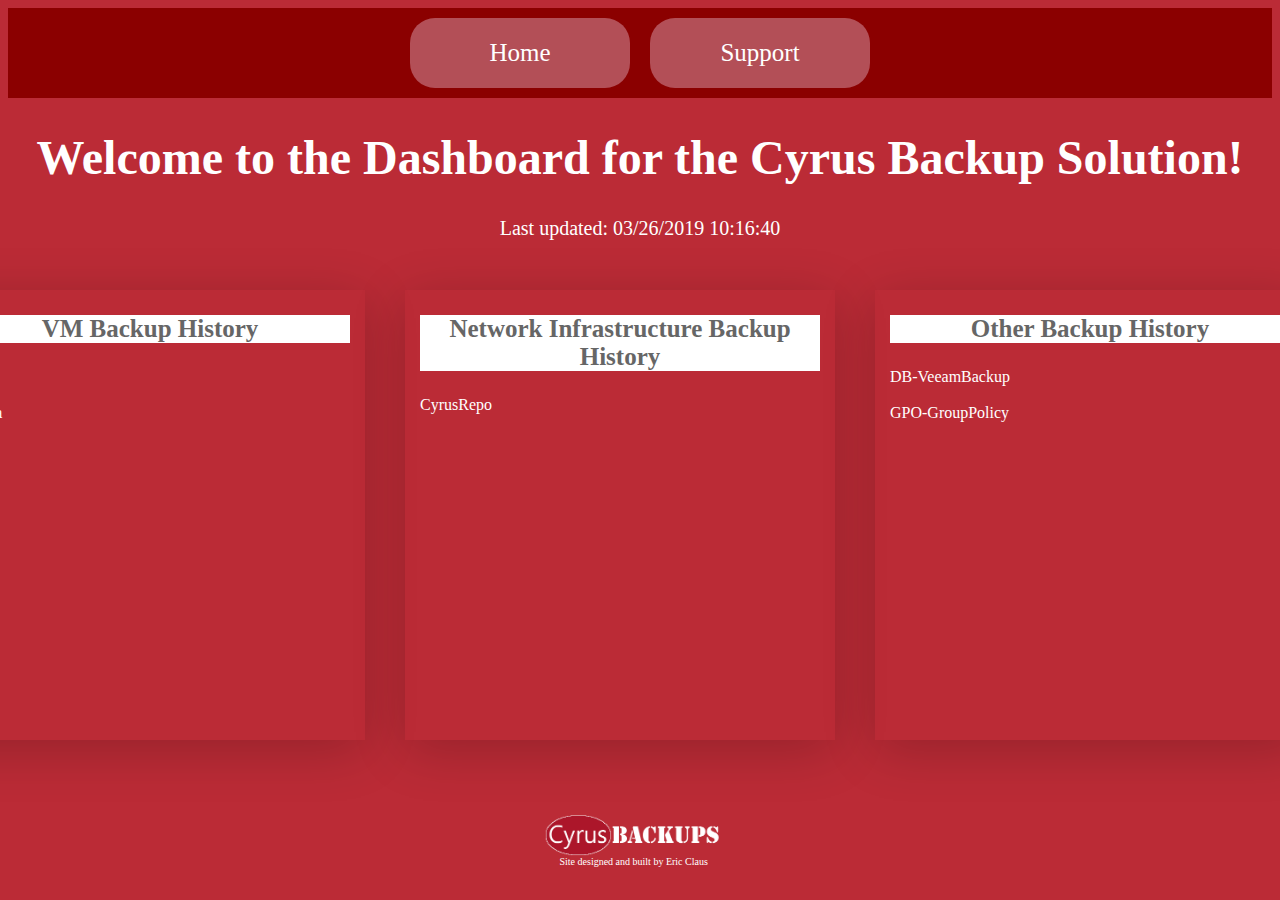
==== Dashboard/index.html @ df80c2e1 "added transcript and verbose functionality to Cyrus.ps1" ====
<head>
        <title>Cyrus Dashboard</title>
        <link href="style.css" rel="stylesheet" type="text/css" />
        <!--JS from https://stackoverflow.com/a/42333464 -->
        <script src="./Scripts/jquery-1.10.2.js"></script>
</head>
<body id="index-page">
    <!--Nav bar (code modified from https://stackoverflow.com/a/42333464)-->
    <div id="nav-placeholder"></div>
    <script>$(function(){$("#nav-placeholder").load("./page_elements/nav-bar.html");});</script>
    <!--end of Navigation bar-->
    
    <div class="page-header">
        <h1>Welcome to the Dashboard for the Cyrus Backup Solution!</h1>
        <p>Last updated: 03/26/2019 10:16:40</p>
    </div>
    
    <div class="page-content">
        <div class="sub-content">
            <div class="sub-content-head">
                <h3>VM Backup History</h3>
            </div>
            <div class="history-link-container">
                <a class='history-link' href='History_VM-EP-MG1.html' title='EP'>EP</a><br/><a class='history-link' href='History_VM-Pandora.html' title='Pandora'>Pandora</a><br/><a class='history-link' href='History_VM-Test.html' title='Test'>Test</a><br/>
            </div>
        </div>
        <div class="sub-content">
            <div class="sub-content-head">
                <h3>Network Infrastructure Backup History</h3>
            </div>
            <div class="history-link-container">
                <a class='history-link' href='History_Network-CyrusRepo.html' title='CyrusRepo'>CyrusRepo</a><br/>
            </div>
        </div>
        <div class="sub-content">
            <div class="sub-content-head">
                <h3>Other Backup History</h3>
            </div>
            <div class="history-link-container">
                <a class='history-link' href='History_DB-VeeamBackup.html' title='DB-VeeamBackup'>DB-VeeamBackup</a><br/><a class='history-link' href='History_GPO-GroupPolicy.html' title='GPO-GroupPolicy'>GPO-GroupPolicy</a><br/>
            </div>
        </div>
    </div>
        
    <!--Footer (code modified from https://stackoverflow.com/a/42333464)-->
    <div id="foot-placeholder"></div>
    <script>$(function(){$("#foot-placeholder").load("./page_elements/foot.html");});</script>
    <!--end of Footer-->
</body>
---- Dashboard/style.css ----
body {
    background-color: #bb2b36;
    color: white;
}
h1 {
    font-size: 48px;
}
h2 {
    font-size: 30px;
}
h3 {
    font-size: 25px;
}
p {
    font-size: 20px;
}
a {
    color: white;
    text-decoration: none;
}
/* BEGIN SIDE BAR NAVIGATION MENU */
.nav-bar {
    display: flex;
    justify-content: center;
    background-color: darkred;
}
.nav-bar a {
    background-color: #b34f57;
    margin: 10px;
    text-align: center;
    line-height: 50px;
    width: 200px;
    padding: 10px;
    font-size: 25px;
    border-radius: 25px;
}
.nav-bar a:hover {
    background-color: rgba(102, 102, 102, 0.8);
    border-radius: 25px;
    box-shadow: 0px 10px 50px 0px rgba(0,0,0,0.2);
}
/* END SIDE BAR NAVIGATION MENU */
/* BEGIN PAGE HEADER */
.page-header {
    text-align: center;
    margin-bottom: 50px;
    width: 100%;
}
/* END PAGE HEADER */
/* BEGIN MAIN BODY OF PAGE */
.page-content {
    margin-top: 50px;
    height: 500px;
    width: 100%;
    display: flex;
    justify-content: center;
}
.sub-content {
    box-shadow: 0px 10px 50px 0px rgba(0,0,0,0.2);
    width: 400px;
    float: left;
    height: 450px;
    margin-right: 40px;
    padding-left: 15px;
    padding-right: 15px;
}
.sub-content-head {
    text-align: center;
    background-color: white;
    color: #666;
    width: 400px;
}
.sub-content li {
    font-size: 20px;
}
.history-link-container {
    display: flex;
    flex-wrap: wrap;
    flex-direction: column;
    height: 370px;
}
.history-link {
    display: inline-block;
    margin: 0 20px 0 0;
}
/* BEGIN TABLE STYLING */
.table-container {
    height: 500px;
    width: 100%;
    box-shadow: 0px 10px 50px 0px rgba(0,0,0,0.2);
    overflow: auto;
    margin: 0 auto;
}
table {
    table-layout: fixed;
    border-collapse: collapse;
    margin: 0 auto;
}
th {
    background-color: black;
    border: 1px solid black;
    padding-top: 8px;
    padding-bottom: 8px;
    font-size: 20px;
}
td {
    border: 1px solid black;
    padding: 8px 20px 8px 20px;
}
tr:nth-child(even){
    background-color: #a91a29;
}
tr:hover {
    background-color: rgba(169, 26, 41, 0.5);
}
tr:active {
    background-color: rgba(169, 26, 41, 0.5);
}
/* END TABLE STYLING */
/* END MAIN BODY OF PAGE */

.footer {
    padding-top: 25px;
    font-size: 10px;
    text-align: center;
    width: 65%;
    margin-left: 17%;
}
.footer a {
    color: white;
    text-decoration: none;
}
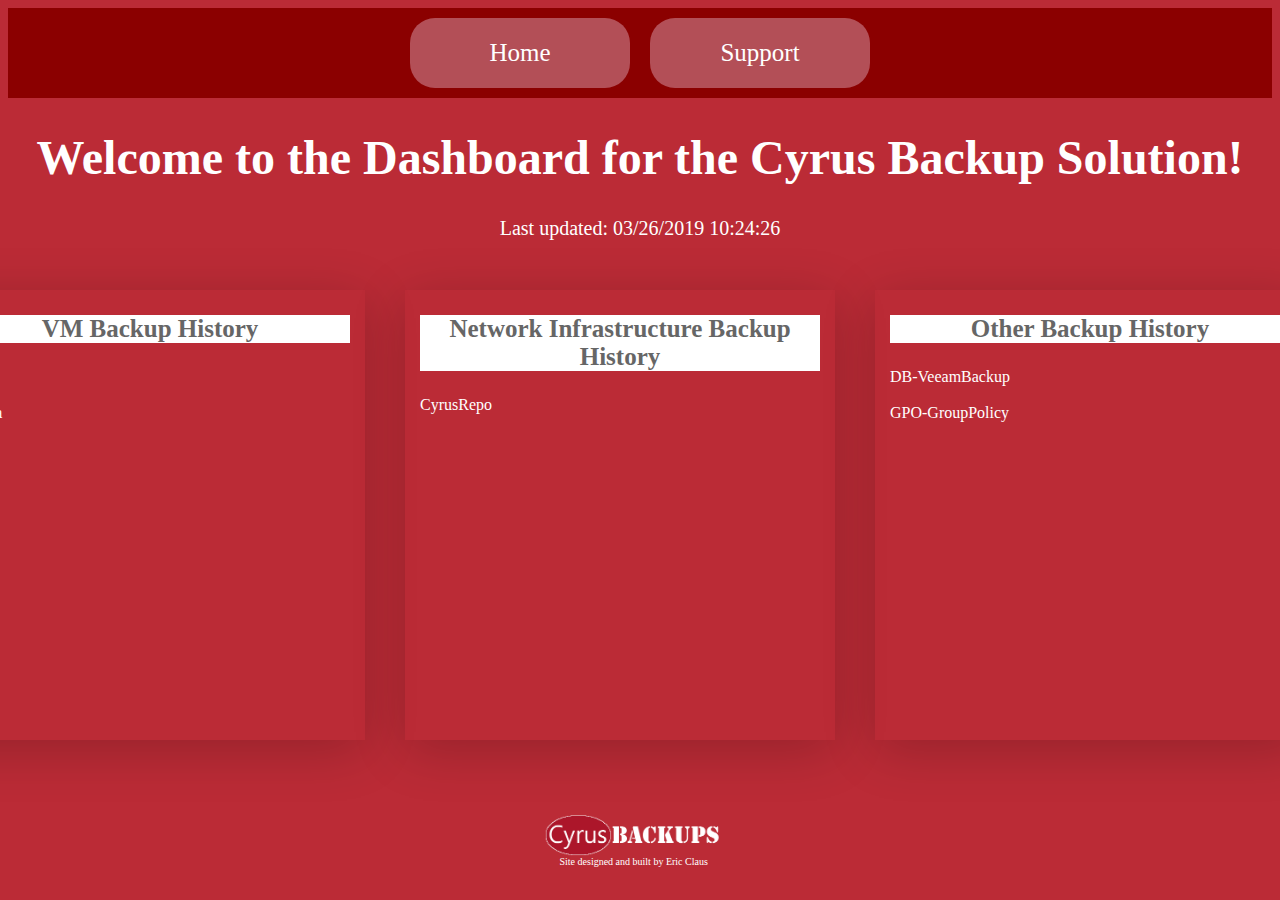
==== commit d0cc0e35: "updated transcript and output formatting and locations" ====
--- a/Dashboard/index.html
+++ b/Dashboard/index.html
@@ -12,7 +12,7 @@
     
     <div class="page-header">
         <h1>Welcome to the Dashboard for the Cyrus Backup Solution!</h1>
-        <p>Last updated: 03/26/2019 10:16:40</p>
+        <p>Last updated: 03/26/2019 10:24:26</p>
     </div>
     
     <div class="page-content">
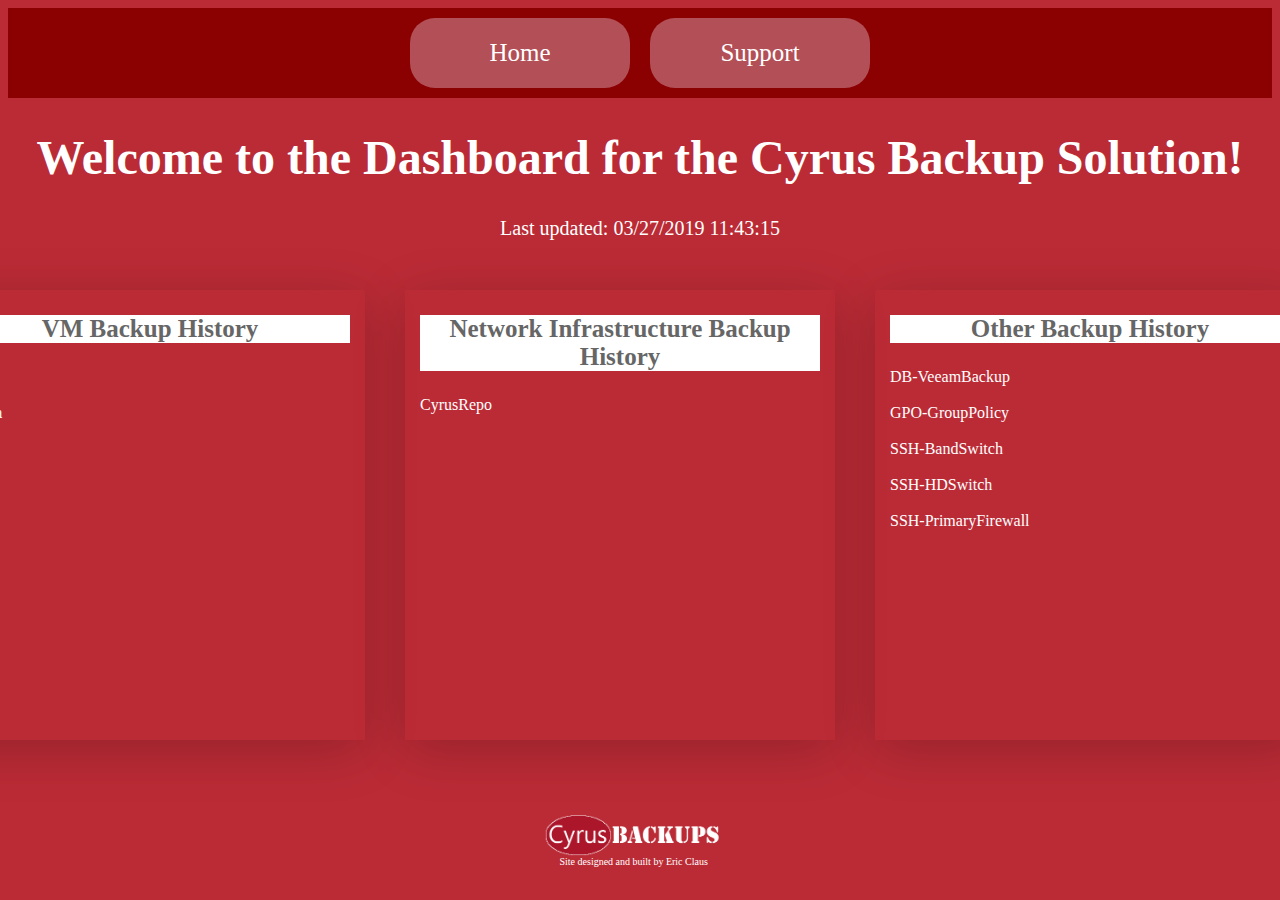
==== commit 9dfca2b3: "bug fixes and testing" ====
--- a/Dashboard/index.html
+++ b/Dashboard/index.html
@@ -12,7 +12,7 @@
     
     <div class="page-header">
         <h1>Welcome to the Dashboard for the Cyrus Backup Solution!</h1>
-        <p>Last updated: 03/26/2019 10:24:26</p>
+        <p>Last updated: 03/27/2019 11:43:15</p>
     </div>
     
     <div class="page-content">
@@ -37,7 +37,7 @@
                 <h3>Other Backup History</h3>
             </div>
             <div class="history-link-container">
-                <a class='history-link' href='History_DB-VeeamBackup.html' title='DB-VeeamBackup'>DB-VeeamBackup</a><br/><a class='history-link' href='History_GPO-GroupPolicy.html' title='GPO-GroupPolicy'>GPO-GroupPolicy</a><br/>
+                <a class='history-link' href='History_DB-VeeamBackup.html' title='DB-VeeamBackup'>DB-VeeamBackup</a><br/><a class='history-link' href='History_GPO-GroupPolicy.html' title='GPO-GroupPolicy'>GPO-GroupPolicy</a><br/><a class='history-link' href='History_SSH-BandSwitch.html' title='SSH-BandSwitch'>SSH-BandSwitch</a><br/><a class='history-link' href='History_SSH-HDSwitch.html' title='SSH-HDSwitch'>SSH-HDSwitch</a><br/><a class='history-link' href='History_SSH-PrimaryFirewall.html' title='SSH-PrimaryFirewall'>SSH-PrimaryFirewall</a><br/>
             </div>
         </div>
     </div>
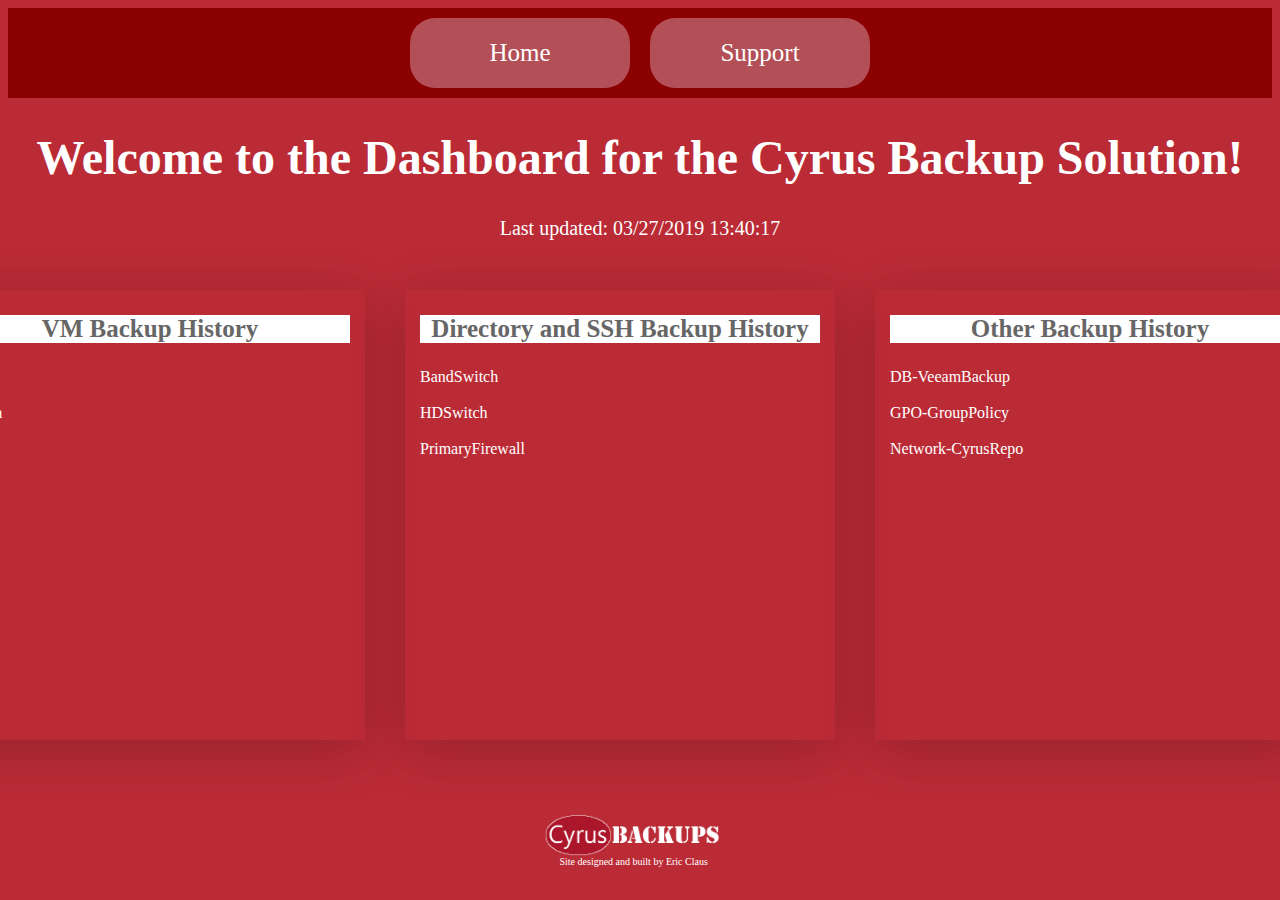
==== commit 6b36d7d0: "veeam testing" ====
--- a/Dashboard/index.html
+++ b/Dashboard/index.html
@@ -12,7 +12,7 @@
     
     <div class="page-header">
         <h1>Welcome to the Dashboard for the Cyrus Backup Solution!</h1>
-        <p>Last updated: 03/27/2019 11:43:15</p>
+        <p>Last updated: 03/27/2019 13:40:17</p>
     </div>
     
     <div class="page-content">
@@ -26,10 +26,10 @@
         </div>
         <div class="sub-content">
             <div class="sub-content-head">
-                <h3>Network Infrastructure Backup History</h3>
+                <h3>Directory and SSH Backup History</h3>
             </div>
             <div class="history-link-container">
-                <a class='history-link' href='History_Network-CyrusRepo.html' title='CyrusRepo'>CyrusRepo</a><br/>
+                <a class='history-link' href='History_SSH-BandSwitch.html' title='BandSwitch'>BandSwitch</a><br/><a class='history-link' href='History_SSH-HDSwitch.html' title='HDSwitch'>HDSwitch</a><br/><a class='history-link' href='History_SSH-PrimaryFirewall.html' title='PrimaryFirewall'>PrimaryFirewall</a><br/>
             </div>
         </div>
         <div class="sub-content">
@@ -37,7 +37,7 @@
                 <h3>Other Backup History</h3>
             </div>
             <div class="history-link-container">
-                <a class='history-link' href='History_DB-VeeamBackup.html' title='DB-VeeamBackup'>DB-VeeamBackup</a><br/><a class='history-link' href='History_GPO-GroupPolicy.html' title='GPO-GroupPolicy'>GPO-GroupPolicy</a><br/><a class='history-link' href='History_SSH-BandSwitch.html' title='SSH-BandSwitch'>SSH-BandSwitch</a><br/><a class='history-link' href='History_SSH-HDSwitch.html' title='SSH-HDSwitch'>SSH-HDSwitch</a><br/><a class='history-link' href='History_SSH-PrimaryFirewall.html' title='SSH-PrimaryFirewall'>SSH-PrimaryFirewall</a><br/>
+                <a class='history-link' href='History_DB-VeeamBackup.html' title='DB-VeeamBackup'>DB-VeeamBackup</a><br/><a class='history-link' href='History_GPO-GroupPolicy.html' title='GPO-GroupPolicy'>GPO-GroupPolicy</a><br/><a class='history-link' href='History_Network-CyrusRepo.html' title='Network-CyrusRepo'>Network-CyrusRepo</a><br/>
             </div>
         </div>
     </div>
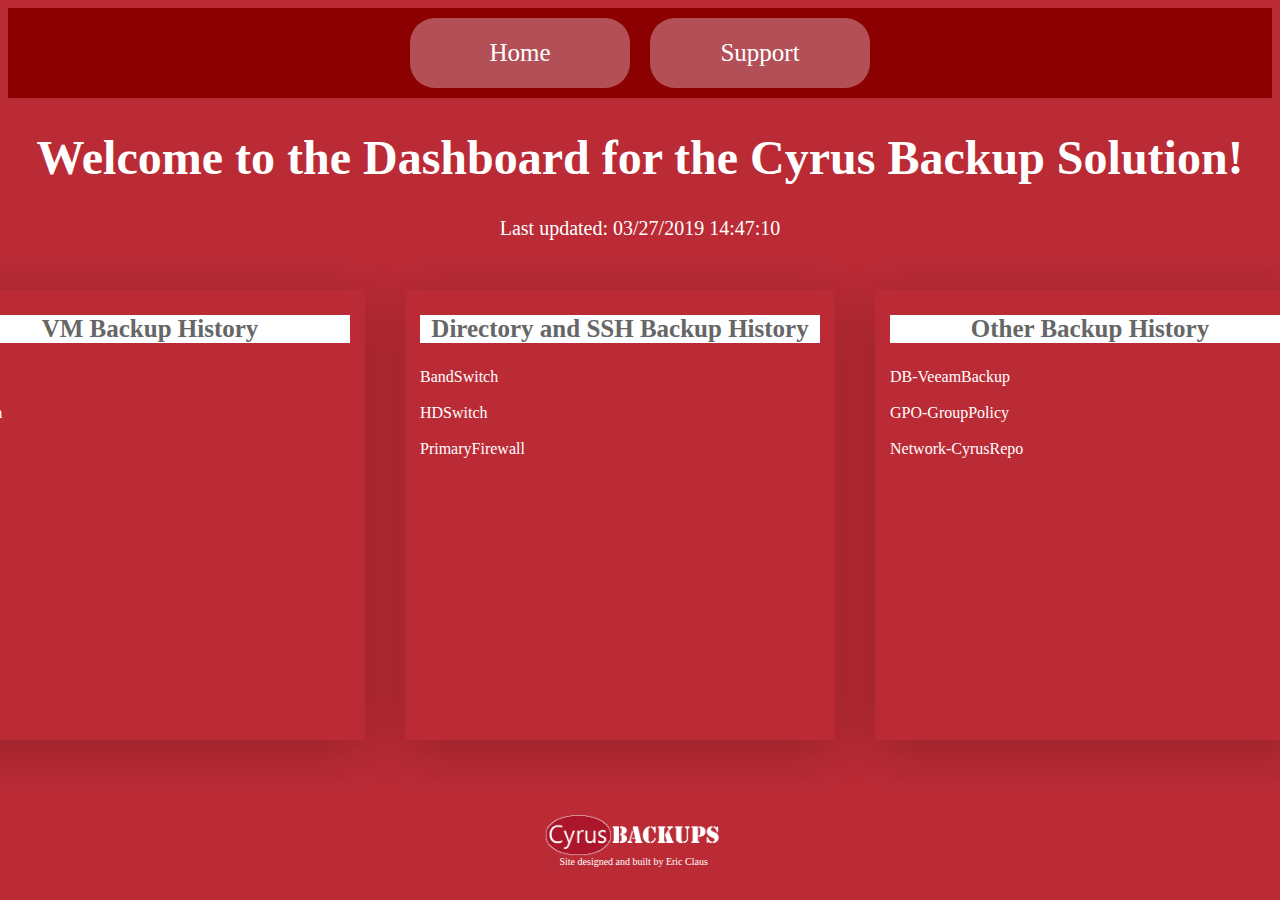
==== commit 4421991e: "testing vm backups" ====
--- a/Dashboard/index.html
+++ b/Dashboard/index.html
@@ -12,7 +12,7 @@
     
     <div class="page-header">
         <h1>Welcome to the Dashboard for the Cyrus Backup Solution!</h1>
-        <p>Last updated: 03/27/2019 13:40:17</p>
+        <p>Last updated: 03/27/2019 14:47:10</p>
     </div>
     
     <div class="page-content">
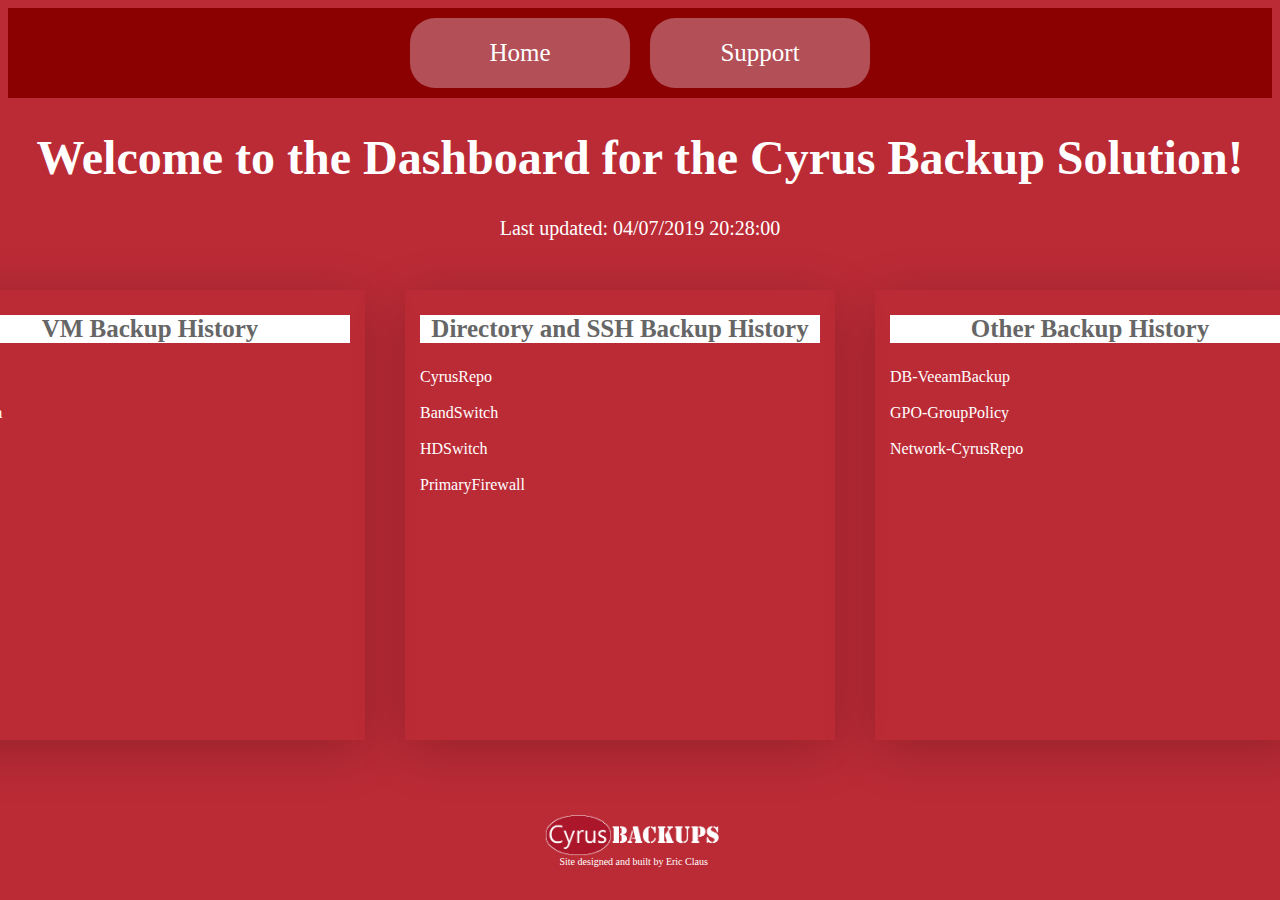
==== commit 11047387: "added system requirements and prerequisites to readme" ====
--- a/Dashboard/index.html
+++ b/Dashboard/index.html
@@ -12,7 +12,7 @@
     
     <div class="page-header">
         <h1>Welcome to the Dashboard for the Cyrus Backup Solution!</h1>
-        <p>Last updated: 03/27/2019 14:47:10</p>
+        <p>Last updated: 04/07/2019 20:28:00</p>
     </div>
     
     <div class="page-content">
@@ -29,7 +29,7 @@
                 <h3>Directory and SSH Backup History</h3>
             </div>
             <div class="history-link-container">
-                <a class='history-link' href='History_SSH-BandSwitch.html' title='BandSwitch'>BandSwitch</a><br/><a class='history-link' href='History_SSH-HDSwitch.html' title='HDSwitch'>HDSwitch</a><br/><a class='history-link' href='History_SSH-PrimaryFirewall.html' title='PrimaryFirewall'>PrimaryFirewall</a><br/>
+                <a class='history-link' href='History_Dir-CyrusRepo.html' title='CyrusRepo'>CyrusRepo</a><br/><a class='history-link' href='History_SSH-BandSwitch.html' title='BandSwitch'>BandSwitch</a><br/><a class='history-link' href='History_SSH-HDSwitch.html' title='HDSwitch'>HDSwitch</a><br/><a class='history-link' href='History_SSH-PrimaryFirewall.html' title='PrimaryFirewall'>PrimaryFirewall</a><br/>
             </div>
         </div>
         <div class="sub-content">
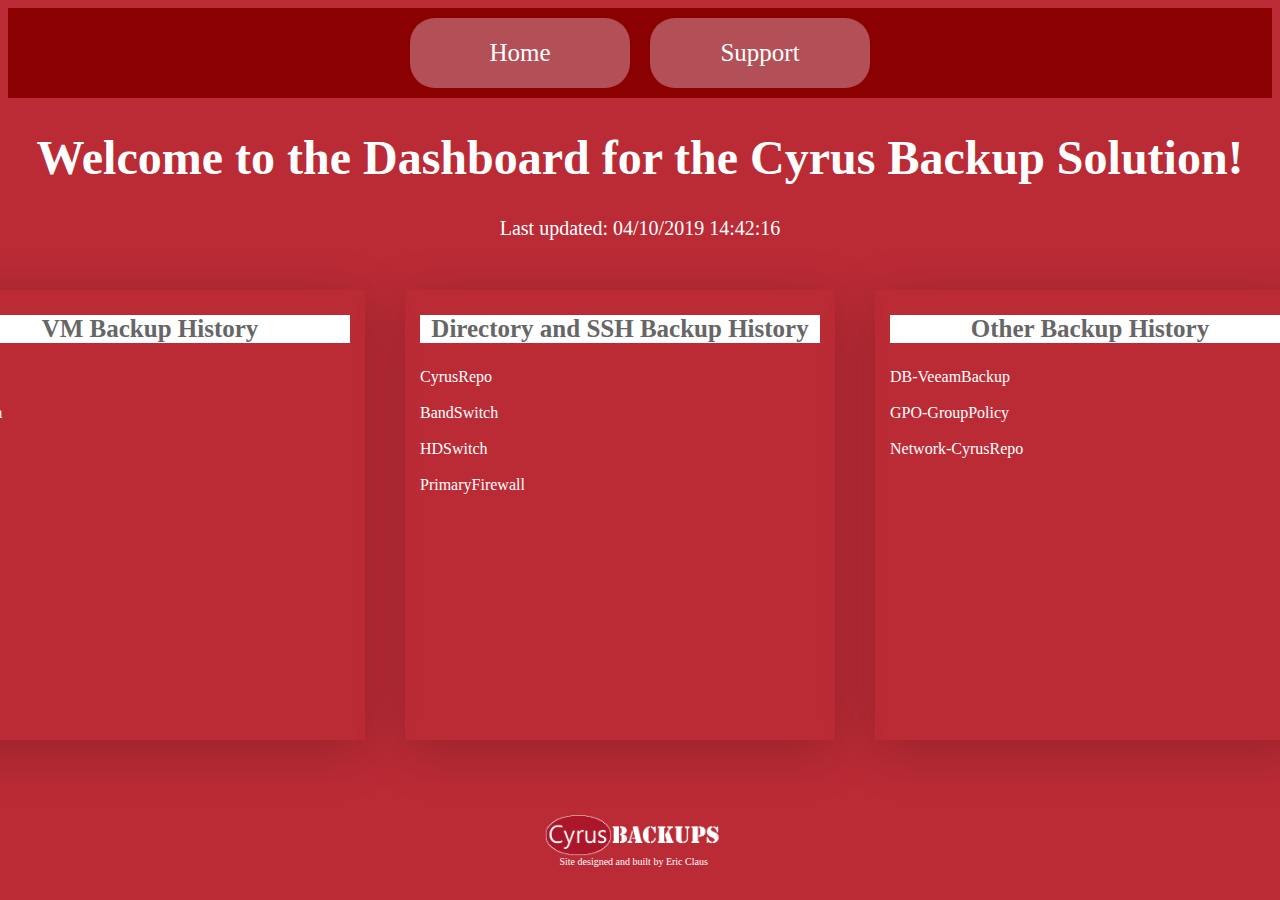
==== commit 83f1e76b: "created testing instructions" ====
--- a/Dashboard/index.html
+++ b/Dashboard/index.html
@@ -12,7 +12,7 @@
     
     <div class="page-header">
         <h1>Welcome to the Dashboard for the Cyrus Backup Solution!</h1>
-        <p>Last updated: 04/07/2019 20:28:00</p>
+        <p>Last updated: 04/10/2019 14:42:16</p>
     </div>
     
     <div class="page-content">
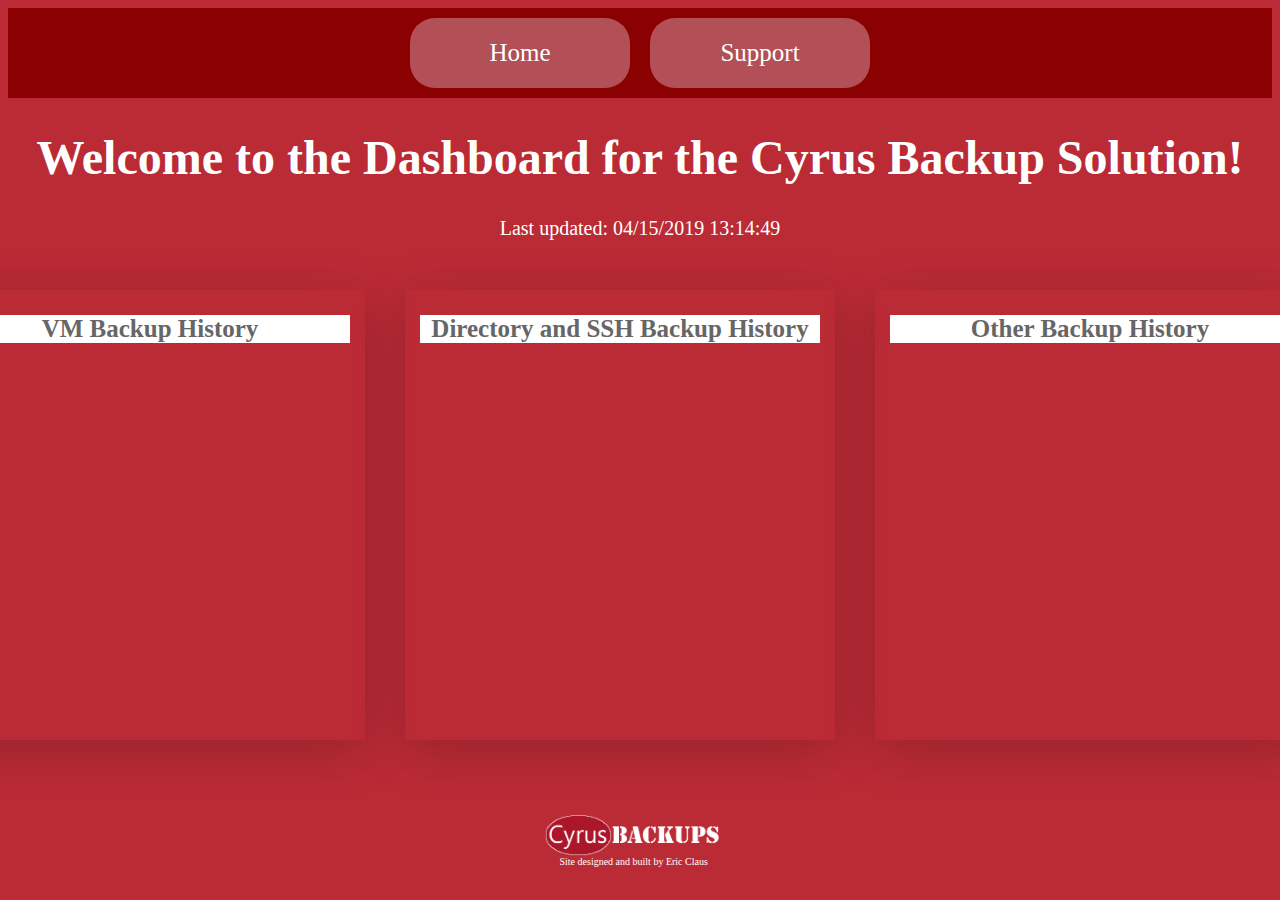
==== commit 432f0b59: "reset dashboard history pages" ====
--- a/Dashboard/index.html
+++ b/Dashboard/index.html
@@ -12,7 +12,7 @@
     
     <div class="page-header">
         <h1>Welcome to the Dashboard for the Cyrus Backup Solution!</h1>
-        <p>Last updated: 04/10/2019 14:42:16</p>
+        <p>Last updated: 04/15/2019 13:14:49</p>
     </div>
     
     <div class="page-content">
@@ -21,7 +21,7 @@
                 <h3>VM Backup History</h3>
             </div>
             <div class="history-link-container">
-                <a class='history-link' href='History_VM-EP-MG1.html' title='EP'>EP</a><br/><a class='history-link' href='History_VM-Pandora.html' title='Pandora'>Pandora</a><br/><a class='history-link' href='History_VM-Test.html' title='Test'>Test</a><br/>
+                
             </div>
         </div>
         <div class="sub-content">
@@ -29,7 +29,7 @@
                 <h3>Directory and SSH Backup History</h3>
             </div>
             <div class="history-link-container">
-                <a class='history-link' href='History_Dir-CyrusRepo.html' title='CyrusRepo'>CyrusRepo</a><br/><a class='history-link' href='History_SSH-BandSwitch.html' title='BandSwitch'>BandSwitch</a><br/><a class='history-link' href='History_SSH-HDSwitch.html' title='HDSwitch'>HDSwitch</a><br/><a class='history-link' href='History_SSH-PrimaryFirewall.html' title='PrimaryFirewall'>PrimaryFirewall</a><br/>
+                
             </div>
         </div>
         <div class="sub-content">
@@ -37,7 +37,7 @@
                 <h3>Other Backup History</h3>
             </div>
             <div class="history-link-container">
-                <a class='history-link' href='History_DB-VeeamBackup.html' title='DB-VeeamBackup'>DB-VeeamBackup</a><br/><a class='history-link' href='History_GPO-GroupPolicy.html' title='GPO-GroupPolicy'>GPO-GroupPolicy</a><br/><a class='history-link' href='History_Network-CyrusRepo.html' title='Network-CyrusRepo'>Network-CyrusRepo</a><br/>
+                
             </div>
         </div>
     </div>
